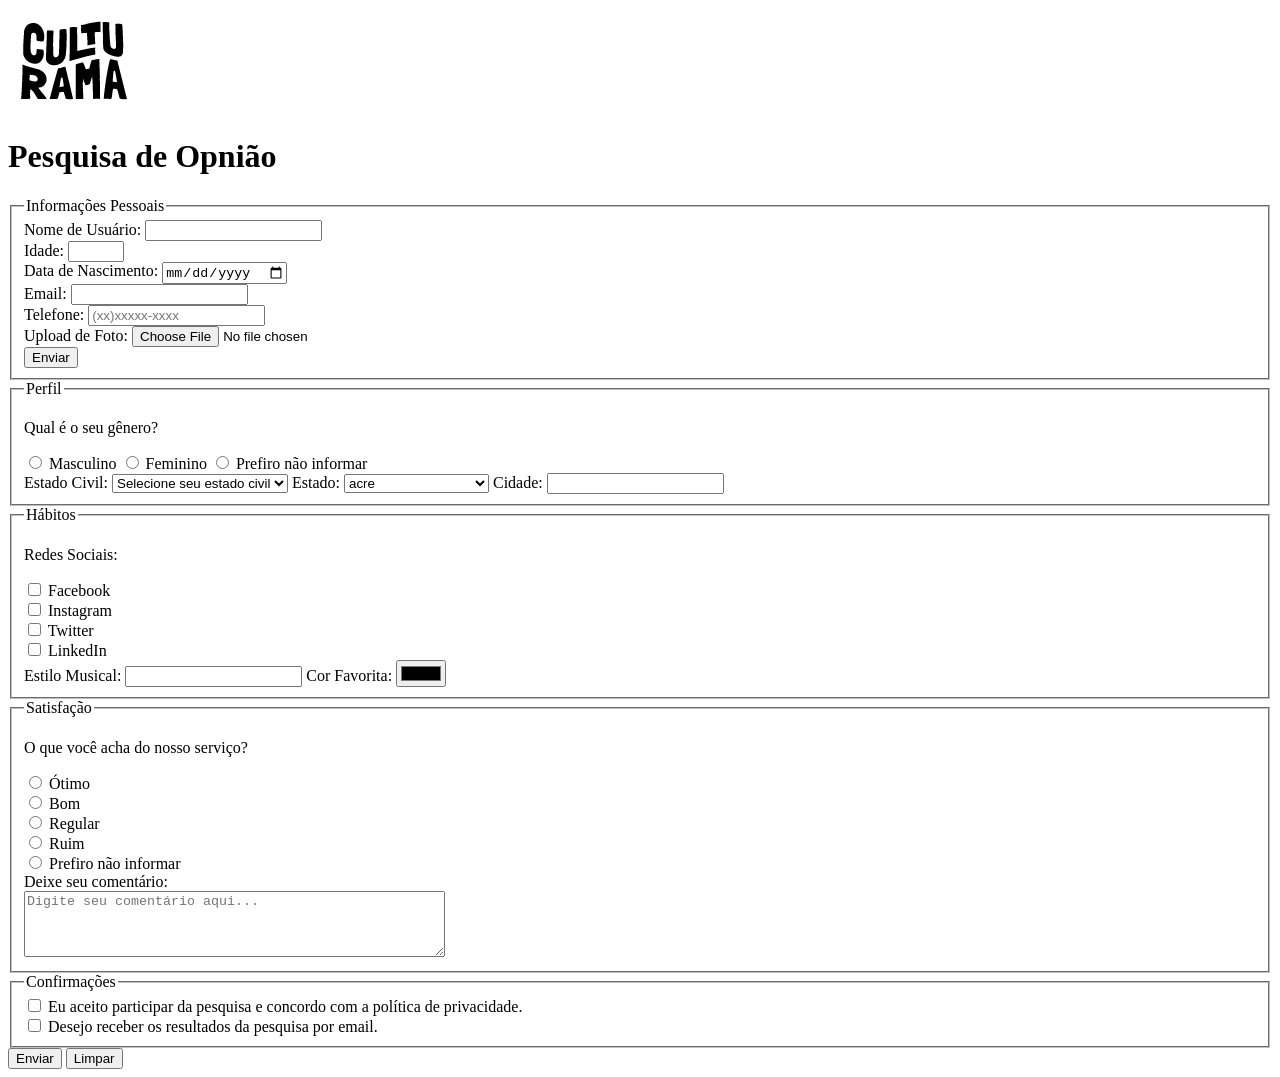
==== index.html @ 490af43e "Initial commit" ====
<!DOCTYPE html>
<html lang="pt-br">
<head>
    <meta charset="UTF-8">
    <meta name="viewport" content="width=device-width, initial-scale=1.0">
    <link rel="icon" href="css/culturama-favico.png">
    <link rel="stylesheet" href="css/style.css">    
    <title>PesquisaCulturama by Filipe Inamasu</title>
</head>
<body>
    <main> 
        <header>
            <img src="img/logo-culturama.png" alt="Logo do site Culturama">
            <h1>Pesquisa de Opnião</h1>
        </header>
        <section>
            <form action="processar_pesquisa.php" method="get">
                <fieldset>
                    <legend>Informações Pessoais</legend>
                    <label for="name">Nome de Usuário:</label> 
                    <input id="name" type="text" name="UserName" required>
                    <br>
                    <label for="age">Idade:</label>
                    <input id="age" type="number" name="UserAge" min="12" max="100" required>
                    <br>
                    <label for="birthdate">Data de Nascimento:</label>
                    <input id="birthdate" type="date" name="Userbirthdate" required>
                    <br>
                    <label for="email">Email:</label>
                    <input id="email" type="email" name="UserEmail" required>
                    <br>
                    <label for="PhoneNumber">Telefone:</label>
                    <input id="PhoneNumber" type="tel" name="UserPhoneNumber" pattern="[0-9]{11}-[0-9]{9}" placeholder="(xx)xxxxx-xxxx">    
                    <br>
                    <label for="Image">Upload de Foto:</label>
                    <input id="Image" type="file" name="UserImage" accept="image/*">
                    <br>
                    <button type="submit">Enviar</button> 
                 </fieldset>
                <fieldset>
                    <legend>Perfil</legend>
                
                    <p>Qual é o seu gênero?</p>
                    <input id="masc" type="radio"  name="UserGender" value="Masculino" required>
                    <label for="masc">Masculino</label>
                    
                    <input id="fem" type="radio" name="UserGender" value="Feminino" required>
                    <label for="fem">Feminino</label>
                    
                    <input id="Notinformed" type="radio" name="UserGender" value="Outro" required>
                    <label for="Notinformed">Prefiro não informar</label>

                    <br>

                    <label for="maritalStatus">Estado Civil:</label>
                    <select id="maritalStatus" name="UsermaritalStatus">
                        <option value="Not informed">Selecione seu estado civil</option>
                        <option value="single">Solteiro(a)</option>
                        <option value="married">Casado(a)</option>
                        <option value="divorced">Divorciado(a)</option>
                        <option value="widowed">Viúvo(a)</option>
                    </select>

                    <label for="state">Estado:</label>
                    <select id="state" name="Userstate">
                        <option value="AC">acre</option>
                        <option value="AL">alagoas</option>
                        <option value="AP">amapá</option>
                        <option value="AM">amazonas</option>
                        <option value="BA">bahia</option>
                        <option value="CE">ceará</option>
                        <option value="DF">distritoFederal</option>
                        <option value="ES">espiritoSanto</option>
                        <option value="GO">goiás</option>
                        <option value="MA">maranhão</option>
                        <option value="MS">matoGrossoDoSul</option>
                        <option value="MT">matoGrosso</option>
                        <option value="MG">minasGerais</option>
                        <option value="PA">para</option>
                        <option value="PB">paraíba</option>
                        <option value="PR">parana</option>
                        <option value="PE">Pernambuco</option>
                        <option value="PI">Piaui</option>
                        <option value="RJ">Rio de Janeiro</option>
                        <option value="RN">Rio Grande do Norte</option>
                        <option value="RS">Rio Grande do Sul</option>
                        <option value="RO">Rondônia</option>
                        <option value="RR">Roraima</option>
                        <option value="SC">Santa Catarina</option>
                        <option value="SP">Sao Paulo</option>
                        <option value="SE">Sergipe</option>
                        <option value="TO">Tocantins</option>
                    </select>

                    <label for="city">Cidade:</label>
                    <input id="city" type="text"  name="Usercity" required>    

                </fieldset>
                <fieldset>
                    <legend>Hábitos</legend>

                    <p> Redes Sociais: </p>
                    <input id="facebook" type="checkbox" name="socialMedia" value="facebook">
                    <label for="facebook">Facebook</label>
                    <br>
                    <input id="instagram" type="checkbox" name="socialMedia" value="instagram">
                    <label for="instagram">Instagram</label>
                    <br>
                    <input id="twitter" type="checkbox" name="socialMedia" value="twitter">
                    <label for="twitter">Twitter</label> 
                    <br>
                    <input id="linkedin" type="checkbox" name="socialMedia" value="linkedin">
                    <label for="linkedin">LinkedIn</label> 
                    <br>

                    <label for="musicStyle">Estilo Musical:</label>
                    <input list="stylestypes" type="text" name="UsermusicStyle">
                    <datalist id="stylestypes">
                        <option value="Rock">
                        <option value="Pop">
                        <option value="Sertanejo">
                        <option value="Funk">
                        <option value="MPB">
                        <option value="Eletrônica">
                    </datalist>

                    <label for="favoritecolor">Cor Favorita:</label>
                    <input type="color" id="favoritecolor" name="Userfavoritecolor">

                </fieldset>
                <fieldset>
                    <legend>Satisfação</legend>

                    <p> O que você acha do nosso serviço?</p>
                    <input id="great" type="radio"  name="satisfaction" value="Ótimo" required>
                    <label for="great">Ótimo</label>
                    <br>
                    <input id="good" type="radio" name="satisfaction" value="Bom" required>
                    <label for="good">Bom</label>
                    <br>
                    <input id="regular" type="radio" name="satisfaction" value="Regular" required>
                    <label for="regular">Regular</label>
                    <br>
                    <input id="bad" type="radio" name="satisfaction" value="Ruim" required>
                    <label for="bad">Ruim</label>
                    <br>
                    <input id="notinformed" type="radio" name="satisfaction" value="Prefiro não informar" required>
                    <label for="notinformed">Prefiro não informar</label>
                    <br>
                    <label for="comments">Deixe seu comentário:</label>
                    <br>
                    <textarea id="comments" name="UserComments" placeholder="Digite seu comentário aqui..." rows="4" cols="50"></textarea>
    
                </fieldset>
                <fieldset>
                    <legend>Confirmações</legend>
                    <input id="userlgpdterm" type="checkbox" name="UserLGPD" value="accepted"required>
                    <label for="userlgpdterm">Eu aceito participar da pesquisa e concordo com a política de privacidade.</label>
                    <br>
                    <input id="getresults" type="checkbox" name="UserGetResults" value="accepted"required>
                    <label for="getresults">Desejo receber os resultados da pesquisa por email.</label>
                </fieldset>
                <button type="submit">Enviar</button>
                <button type="reset">Limpar</button>
            </form>
        </section>
    </main>
   
</body>
</html>
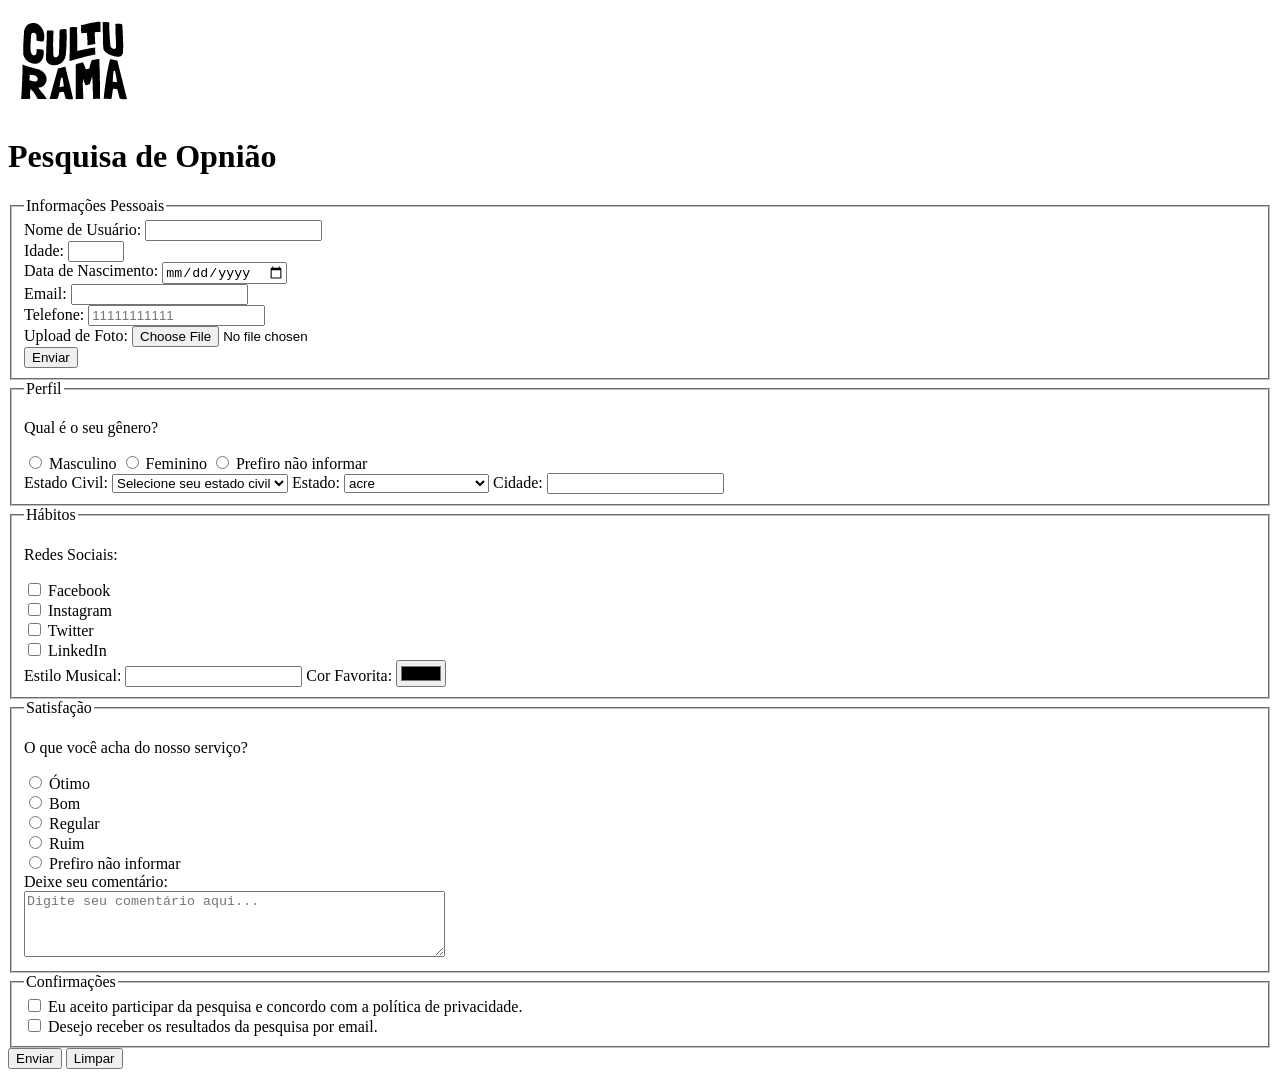
==== commit 461a973f: "add pag de sucesso" ====
--- a/index.html
+++ b/index.html
@@ -14,7 +14,7 @@
             <h1>Pesquisa de Opnião</h1>
         </header>
         <section>
-            <form action="processar_pesquisa.php" method="get">
+            <form action="sucesso.html" method="get">
                 <fieldset>
                     <legend>Informações Pessoais</legend>
                     <label for="name">Nome de Usuário:</label> 
@@ -30,7 +30,7 @@
                     <input id="email" type="email" name="UserEmail" required>
                     <br>
                     <label for="PhoneNumber">Telefone:</label>
-                    <input id="PhoneNumber" type="tel" name="UserPhoneNumber" pattern="[0-9]{11}-[0-9]{9}" placeholder="(xx)xxxxx-xxxx">    
+                    <input id="PhoneNumber" type="tel" name="UserPhoneNumber" pattern="[0-9]{11}" placeholder="11111111111">    
                     <br>
                     <label for="Image">Upload de Foto:</label>
                     <input id="Image" type="file" name="UserImage" accept="image/*">
@@ -161,7 +161,7 @@
                     <label for="getresults">Desejo receber os resultados da pesquisa por email.</label>
                 </fieldset>
                 <button type="submit">Enviar</button>
-                <button type="reset">Limpar</button>
+                <button type="reset">Limpar</button> 
             </form>
         </section>
     </main>
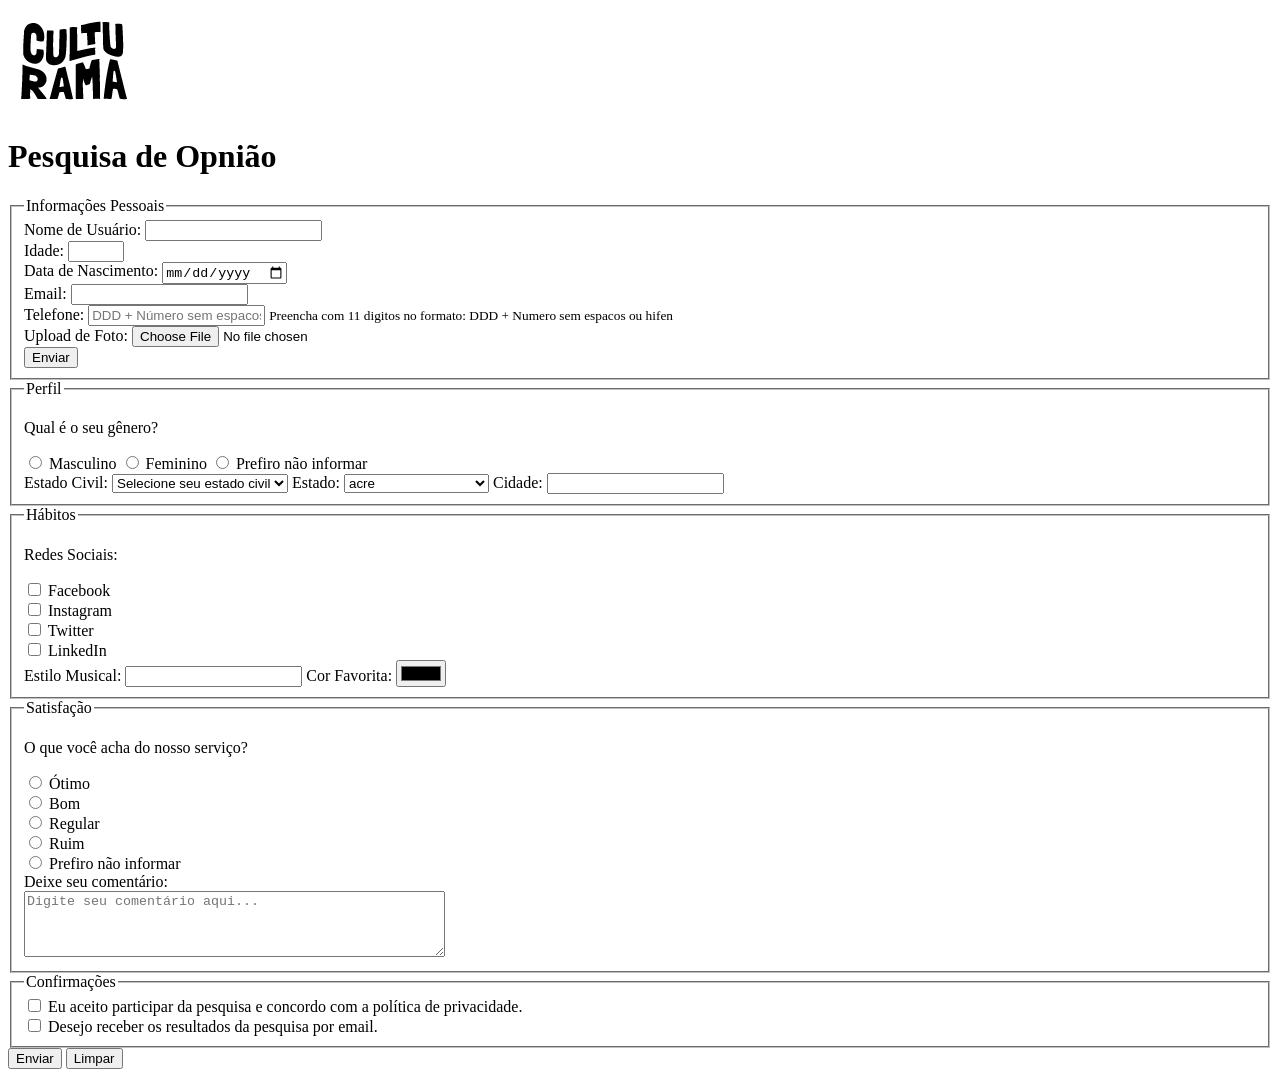
==== commit a0fa6f87: "adiciona area ao campo de telefone" ====
--- a/index.html
+++ b/index.html
@@ -30,10 +30,11 @@
                     <input id="email" type="email" name="UserEmail" required>
                     <br>
                     <label for="PhoneNumber">Telefone:</label>
-                    <input id="PhoneNumber" type="tel" name="UserPhoneNumber" pattern="[0-9]{11}" placeholder="11111111111">    
+                    <input id="PhoneNumber" type="tel" name="UserPhoneNumber" pattern="[0-9]{11}" placeholder="DDD + Número sem espacos ou hifen" aria-describedby="phoneHelp">
+                    <small id="phoneHelp"> Preencha com 11 digitos no formato: DDD + Numero sem espacos ou hifen</small>                  
                     <br>
                     <label for="Image">Upload de Foto:</label>
-                    <input id="Image" type="file" name="UserImage" accept="image/*">
+                    <input id=  "Image" type="file" name="UserImage" accept="image/*">
                     <br>
                     <button type="submit">Enviar</button> 
                  </fieldset>
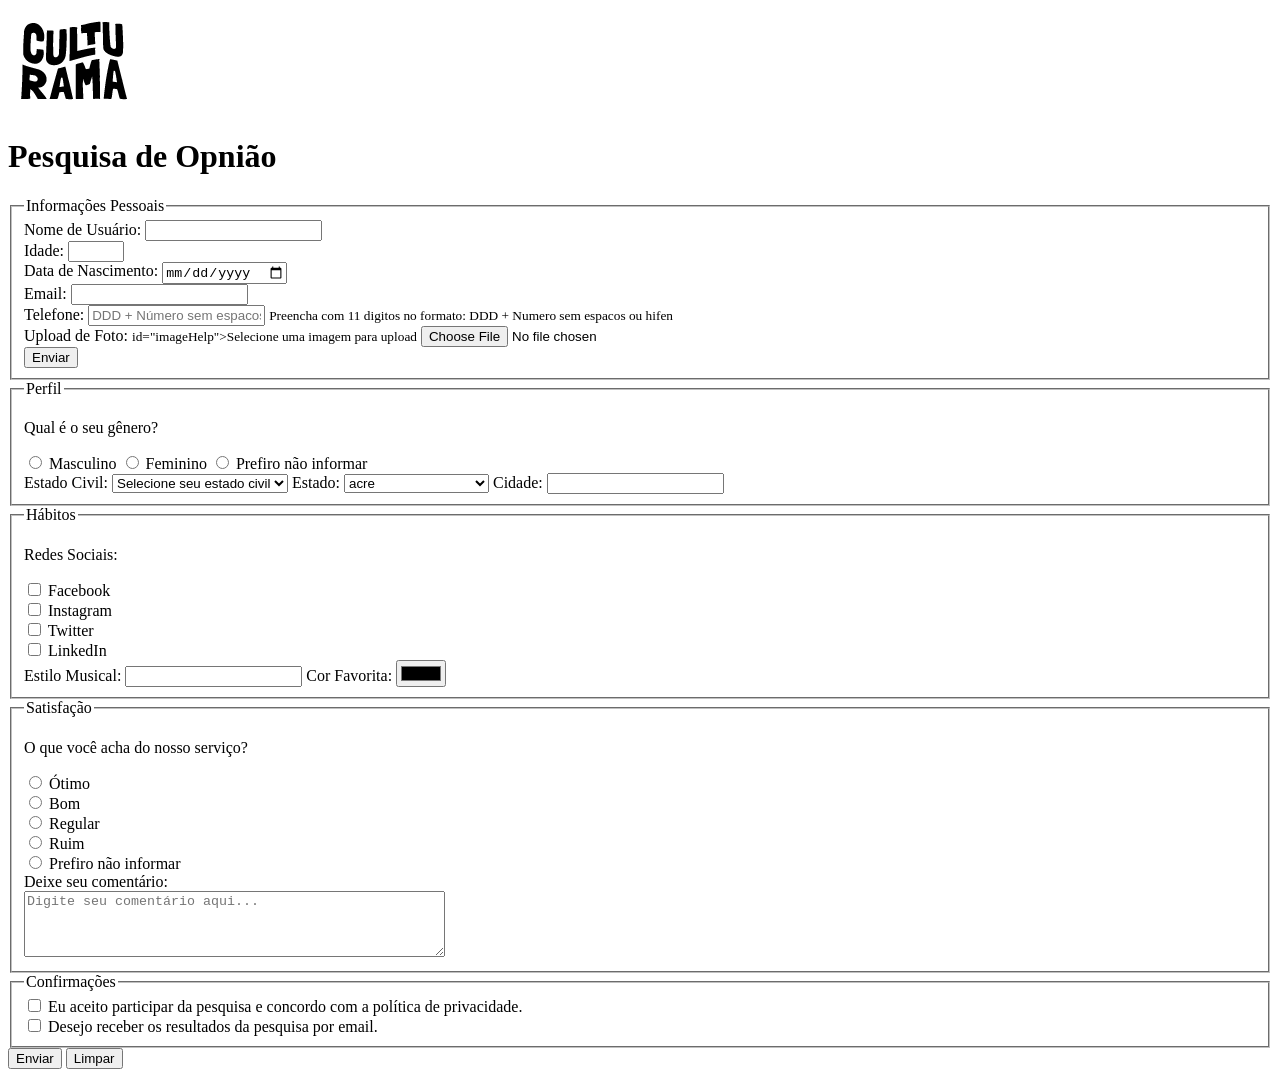
==== commit 557ee3eb: "adiciona instrucoes ao  campo de upload de foto" ====
--- a/index.html
+++ b/index.html
@@ -34,7 +34,8 @@
                     <small id="phoneHelp"> Preencha com 11 digitos no formato: DDD + Numero sem espacos ou hifen</small>                  
                     <br>
                     <label for="Image">Upload de Foto:</label>
-                    <input id=  "Image" type="file" name="UserImage" accept="image/*">
+                    <small> id="imageHelp">Selecione uma imagem para upload</small>
+                    <input id=  "Image" type="file" name="UserImage" accept="image/*" aria-describedby="imageHelp">
                     <br>
                     <button type="submit">Enviar</button> 
                  </fieldset>
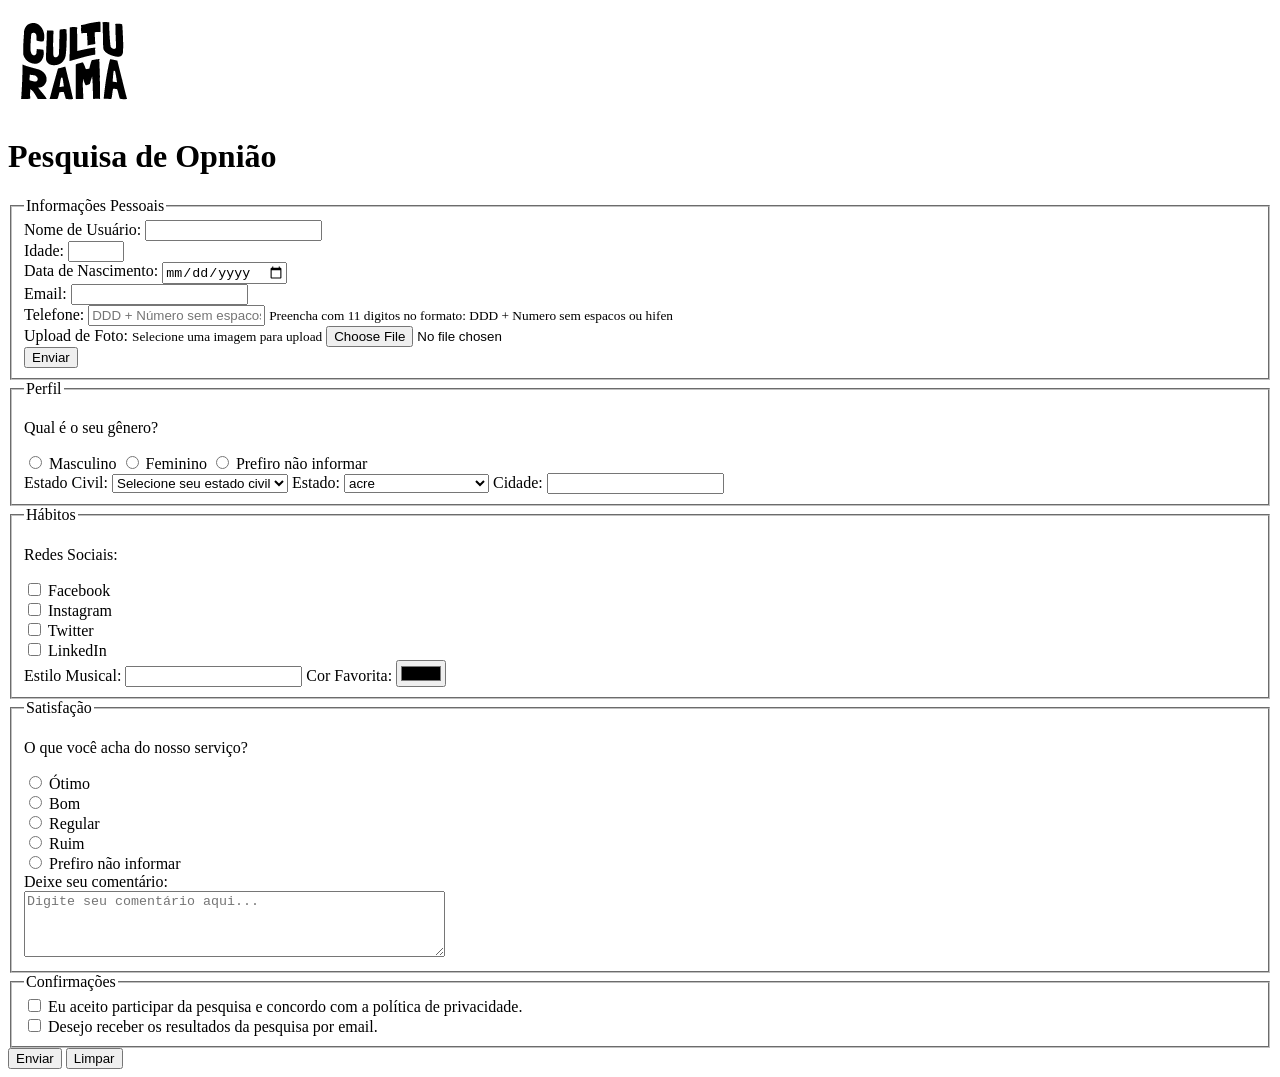
==== commit 81c8e7bb: "corrige campo image" ====
--- a/index.html
+++ b/index.html
@@ -34,7 +34,7 @@
                     <small id="phoneHelp"> Preencha com 11 digitos no formato: DDD + Numero sem espacos ou hifen</small>                  
                     <br>
                     <label for="Image">Upload de Foto:</label>
-                    <small> id="imageHelp">Selecione uma imagem para upload</small>
+                    <small id="imageHelp"> Selecione uma imagem para upload</small>
                     <input id=  "Image" type="file" name="UserImage" accept="image/*" aria-describedby="imageHelp">
                     <br>
                     <button type="submit">Enviar</button> 
@@ -162,8 +162,8 @@
                     <input id="getresults" type="checkbox" name="UserGetResults" value="accepted"required>
                     <label for="getresults">Desejo receber os resultados da pesquisa por email.</label>
                 </fieldset>
-                <button type="submit">Enviar</button>
-                <button type="reset">Limpar</button> 
+                <button type="submit" aria-label="Enviar dados do formulário">Enviar</button> 
+                <button type="reset" aria-label="Limpar dados do formulário">Limpar</button> 
             </form>
         </section>
     </main>
